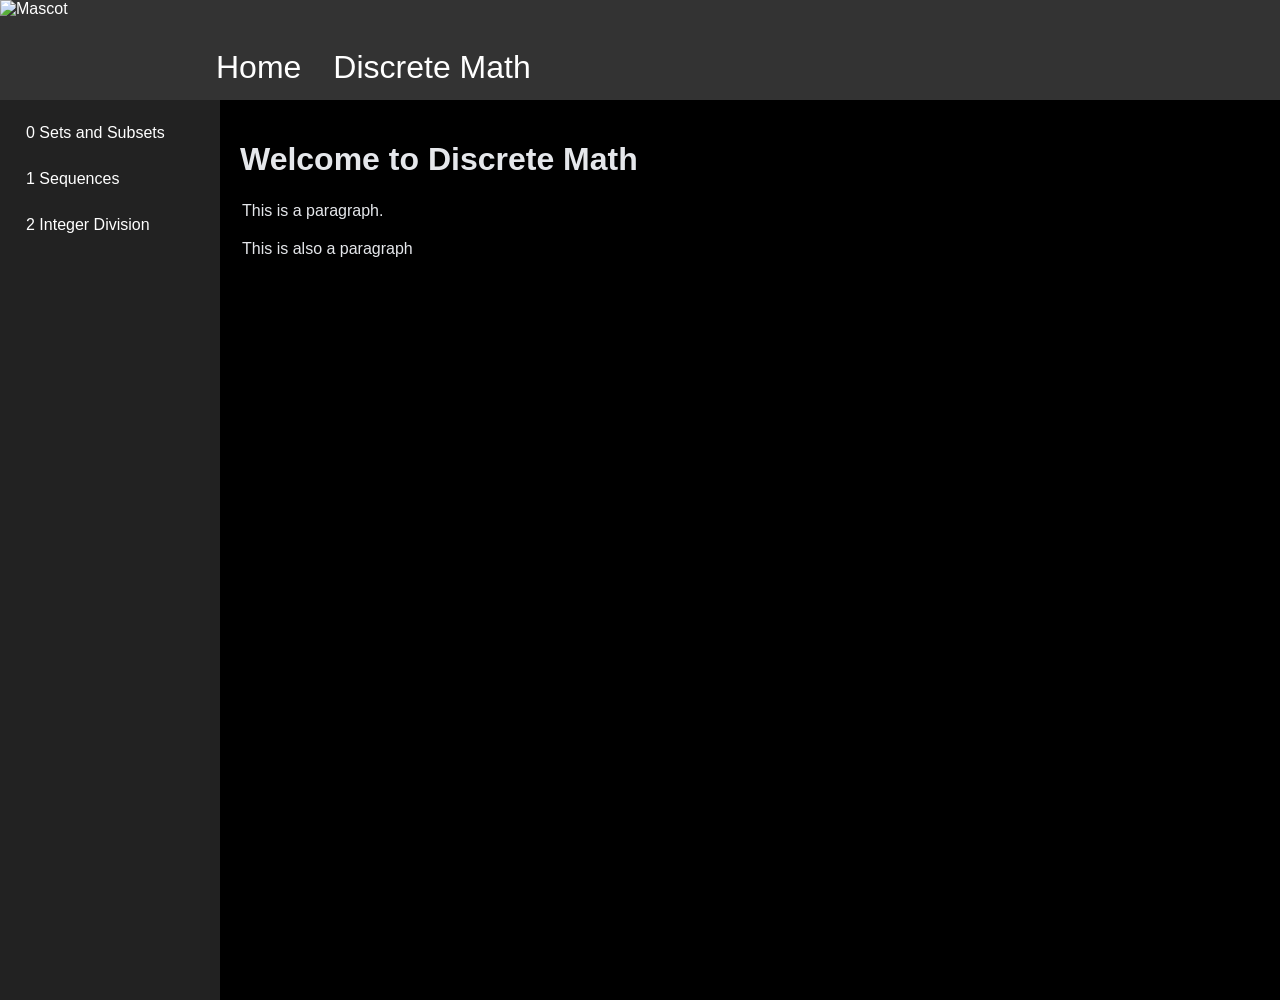
==== discrete.html @ 2cdde685 "The first commit" ====
<!DOCTYPE html>
<html>
<head>
  <link rel="stylesheet" href="styles.css">
</head>
<body>
<div id="head">
<ul> 
        <li>  <img src="mascotInverse.png", alt="Mascot"> </li> 
        <li> <a href="index.html">Home</a></li>
        <li> <a href="discrete.html">Discrete Math</a></li>
</ul>
</div>

<div id="page">

	<div id="side">
		<ul>
			<li> <a href="disc_assignments/assignment0.html">0 Sets and Subsets</a></li>
			<li> <a href="disc_assignments/assignment1.html">1 Sequences</a></li>
			<li> <a href="disc_assignments/assignment2.html">2 Integer Division</a></li>
		</ul>
	</div>
	<div id="body">
		<h1>Welcome to Discrete Math</h1>
		<p>This is a paragraph.</p>
		<p>This is also a paragraph</p>
	</div>
</div>
</body>
</html>
---- styles.css ----
body {
    margin: 0;
    background-color: #000000;
    color: white;
    font-family: Helvetica, Arial, sans-serif;
}

h1 {
    color: #e5e7eb;
}

p {
    /* color: rgb(242, 169, 0); */
  
    color: #e5e7eb;
    padding: 2px;
}

/* Top header */
#head a:link {
    color: white;
}

#head a:visited {
    color: #cccccc;
}

#head a:hover {
    color: #e5e7eb;
}

#head a:active {
    color: #aaaaaa;
}

#head ul {
    list-style-type: none;
    margin: 0;
    padding: 0;
    background-color: #333333;
    display: flex;
    align-items: flex-end;
}

#head ul li a {
    display: block;
    color: white;
    padding: 14px 16px;
    font-size: 24pt;
    text-decoration: none;
    text-align: center;
}

#head img {
    height: 100px;
    width: 200px;
    display: block;
}

/* Main page layout: sidebar + body */
#page {
    display: flex;
    align-items: flex-start;
}

#side {
    width: 220px;
    min-height: 100vh;
    background-color: #222;
    padding: 10px;
    box-sizing: border-box;
}

#body {
    flex: 1;
    padding: 20px;
    box-sizing: border-box;
}

/* Sidebar links */
#side a:link {
    color: white;
}

#side a:visited {
    color: #cccccc;
}

#side a:hover {
    color: #e5e7eb;
}

#side a:active {
    color: #aaaaaa;
}

#side ul {
    list-style-type: none;
    margin: 0;
    padding: 0;
}

#side ul li a {
    display: block;
    color: white;
    padding: 14px 16px;
    font-size: 12pt;
    text-decoration: none;
}
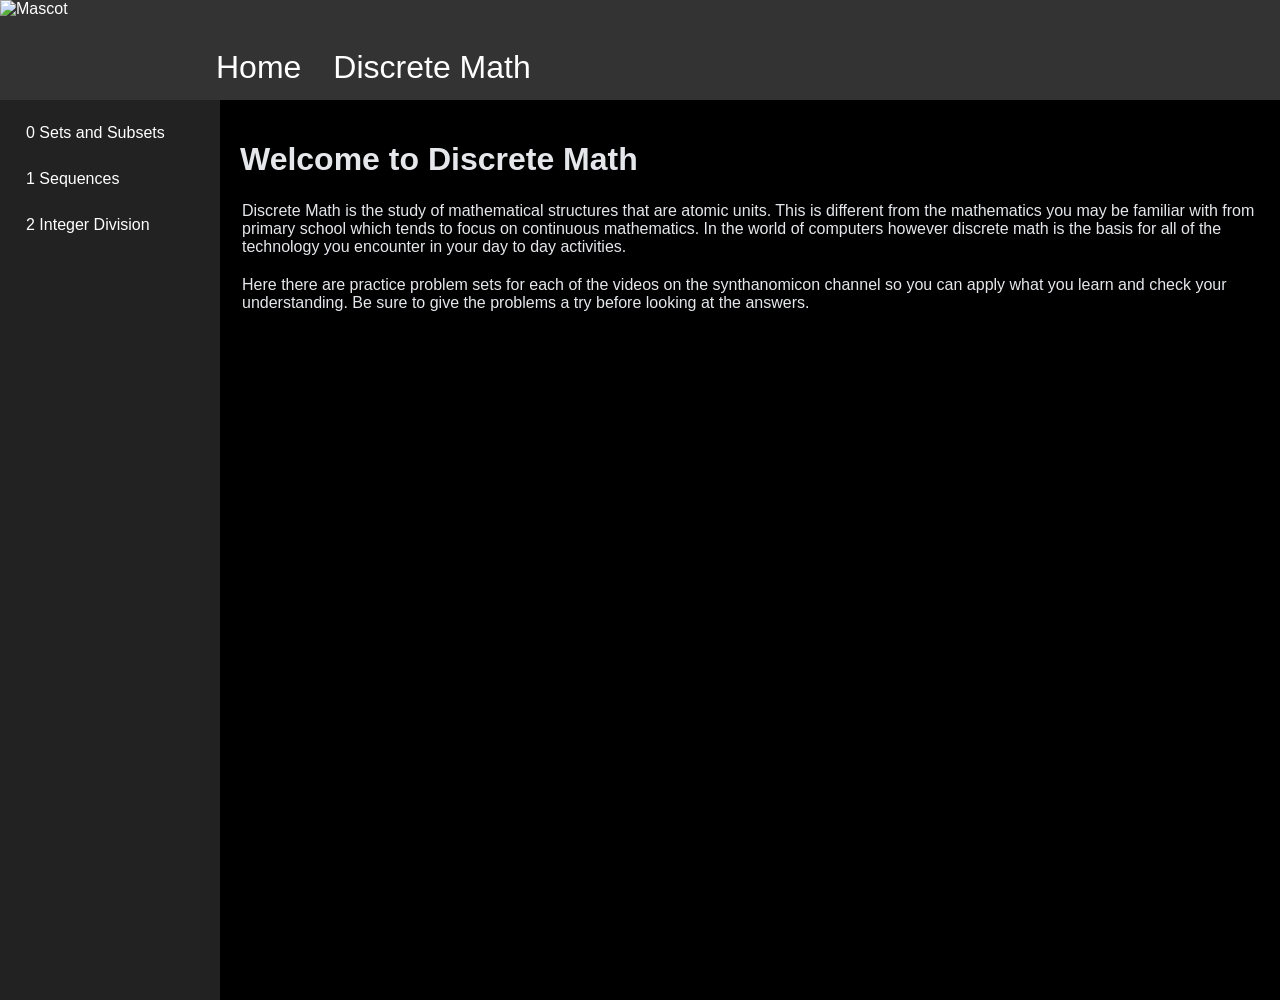
==== commit 438dd6a8: "First live push" ====
--- a/discrete.html
+++ b/discrete.html
@@ -4,7 +4,7 @@
   <link rel="stylesheet" href="styles.css">
 </head>
 <body>
-<div id="head">
+<div id="header">
 <ul> 
         <li>  <img src="mascotInverse.png", alt="Mascot"> </li> 
         <li> <a href="index.html">Home</a></li>
@@ -16,15 +16,15 @@
 
 	<div id="side">
 		<ul>
-			<li> <a href="disc_assignments/assignment0.html">0 Sets and Subsets</a></li>
+			<li> <a href="disc_assignments/assignment0/assignment0.html">0 Sets and Subsets</a></li>
 			<li> <a href="disc_assignments/assignment1.html">1 Sequences</a></li>
 			<li> <a href="disc_assignments/assignment2.html">2 Integer Division</a></li>
 		</ul>
 	</div>
 	<div id="body">
 		<h1>Welcome to Discrete Math</h1>
-		<p>This is a paragraph.</p>
-		<p>This is also a paragraph</p>
+		<p>Discrete Math is the study of mathematical structures that are atomic units. This is different from the mathematics you may be familiar with from primary school which tends to focus on continuous mathematics. In the world of computers however discrete math is the basis for all of the technology you encounter in your day to day activities. </p>
+<p> Here there are practice problem sets for each of the videos on the synthanomicon channel so you can apply what you learn and check your understanding. Be sure to give the problems a try before looking at the answers. </p>
 	</div>
 </div>
 </body>
--- a/styles.css
+++ b/styles.css
@@ -16,24 +16,24 @@
     padding: 2px;
 }
 
-/* Top header */
-#head a:link {
+/* Top headerer */
+#header a:link {
     color: white;
 }
 
-#head a:visited {
+#header a:visited {
     color: #cccccc;
 }
 
-#head a:hover {
+#header a:hover {
     color: #e5e7eb;
 }
 
-#head a:active {
+#header a:active {
     color: #aaaaaa;
 }
 
-#head ul {
+#header ul {
     list-style-type: none;
     margin: 0;
     padding: 0;
@@ -42,7 +42,7 @@
     align-items: flex-end;
 }
 
-#head ul li a {
+#header ul li a {
     display: block;
     color: white;
     padding: 14px 16px;
@@ -51,7 +51,7 @@
     text-align: center;
 }
 
-#head img {
+#header img {
     height: 100px;
     width: 200px;
     display: block;
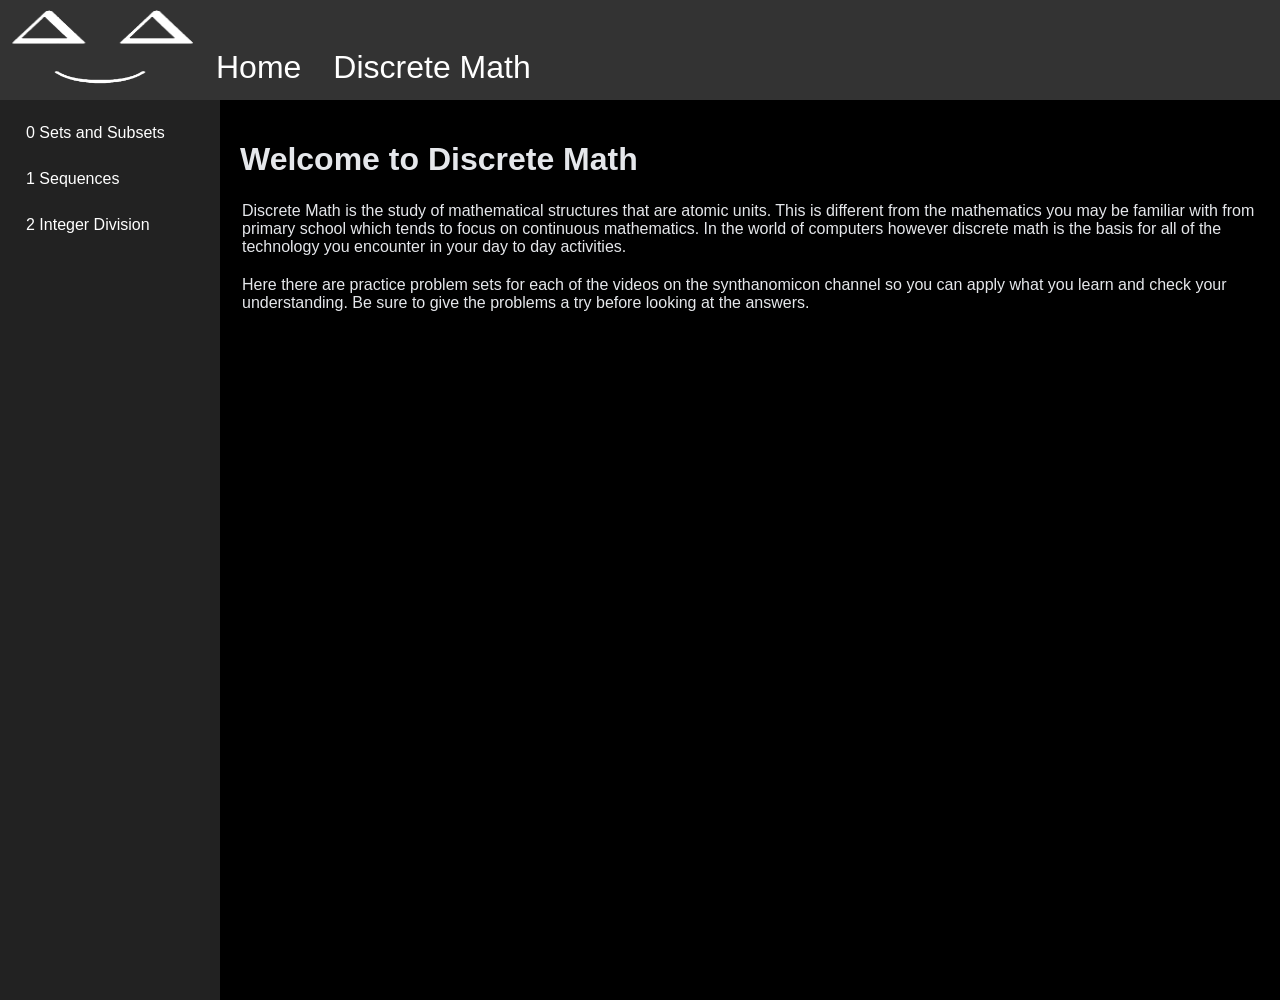
==== commit 41ce98f7: "Corrected some path issues" ====
--- a/discrete.html
+++ b/discrete.html
@@ -17,8 +17,8 @@
 	<div id="side">
 		<ul>
 			<li> <a href="disc_assignments/assignment0/assignment0.html">0 Sets and Subsets</a></li>
-			<li> <a href="disc_assignments/assignment1.html">1 Sequences</a></li>
-			<li> <a href="disc_assignments/assignment2.html">2 Integer Division</a></li>
+			<li> <a href="disc_assignments/assignment1/assignment1.html">1 Sequences</a></li>
+			<li> <a href="disc_assignments/assignment2/assignment2.html">2 Integer Division</a></li>
 		</ul>
 	</div>
 	<div id="body">
